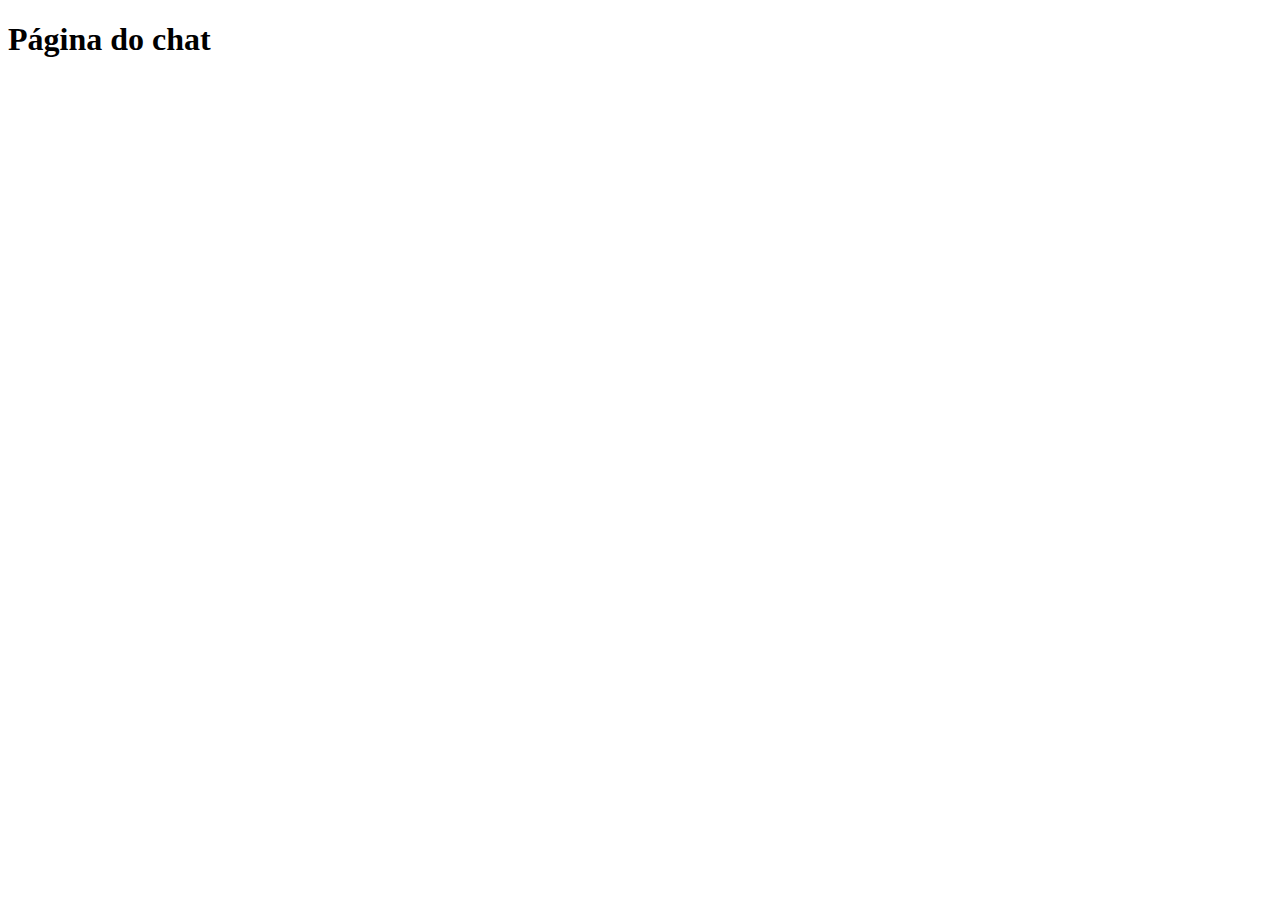
==== web/index.html @ c153d453 "Init" ====
<!DOCTYPE html>
<html lang="en">
<head>
    <meta charset="UTF-8">
    <meta name="viewport" content="width=device-width, initial-scale=1.0">
    <title>Python Culinary Guide Chatbot</title>
    <link rel="stylesheet" href="/index.css">
    <script defer src="/index.js"></script>
</head>
<body>
    <h1>Página do chat</h1>
</body>
</html>
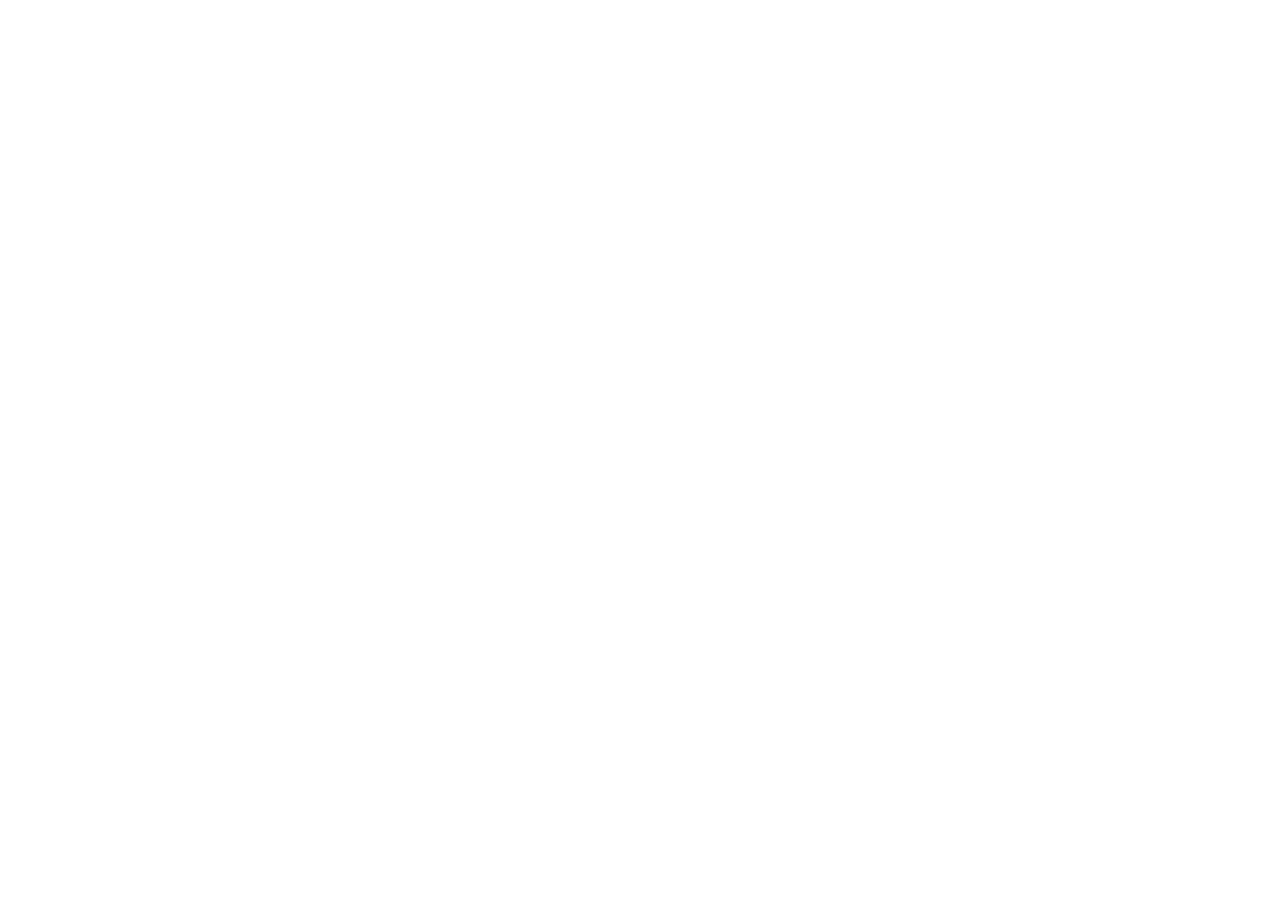
==== commit 9293dcfe: "Começando o html do chat" ====
--- a/web/index.html
+++ b/web/index.html
@@ -8,6 +8,8 @@
     <script defer src="/index.js"></script>
 </head>
 <body>
-    <h1>Página do chat</h1>
+    <div class="container">
+        
+    </div>
 </body>
 </html>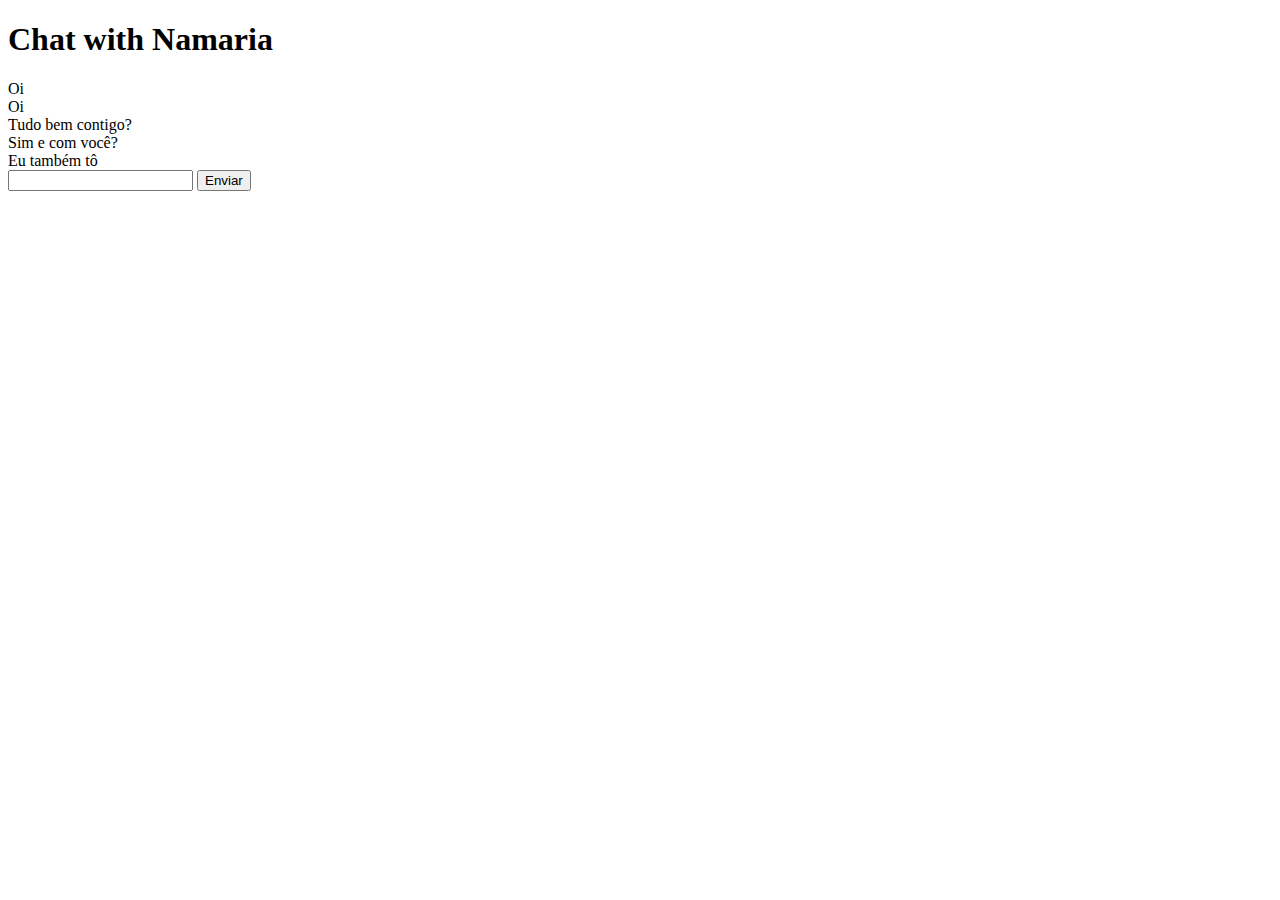
==== commit a3ef1586: "Pagina de chat almost done e começo do fetch com a API" ====
--- a/web/index.html
+++ b/web/index.html
@@ -9,7 +9,20 @@
 </head>
 <body>
     <div class="container">
-        
+        <h1 class="title">Chat with Namaria</h1>
+        <div class="chat" id="chat">
+            <div class="message-list-wrapper">
+                <div class="message-baloon left">Oi</div>
+                <div class="message-baloon right">Oi</div>
+                <div class="message-baloon left">Tudo bem contigo?</div>
+                <div class="message-baloon right">Sim e com você?</div>
+                <div class="message-baloon left">Eu também tô</div>
+            </div>
+        </div>
+        <div class="message-input-container">
+            <input type="text" id="message">
+            <button id="send">Enviar</button>
+        </div>
     </div>
 </body>
 </html>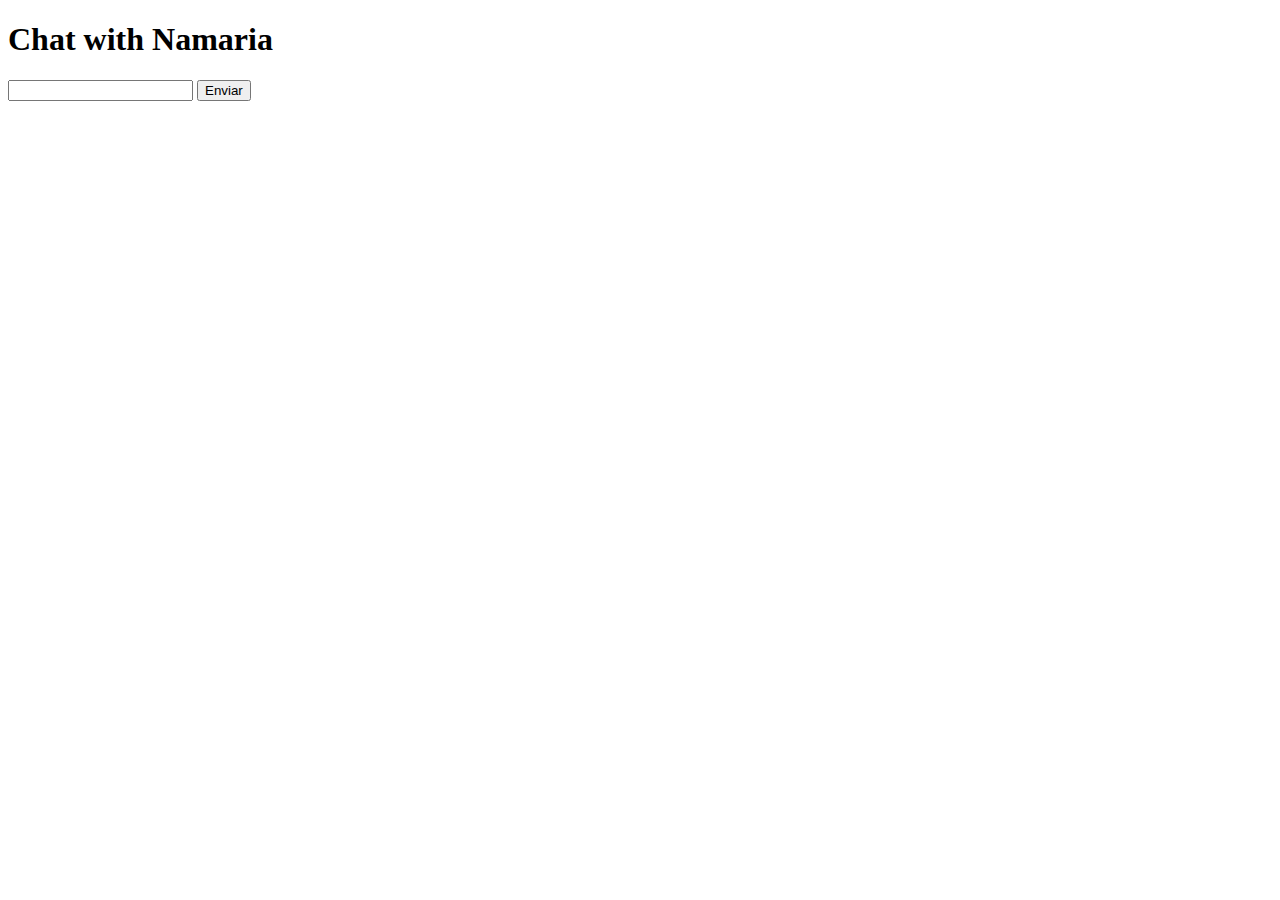
==== commit 9963bb55: "Funcionamento da página do chat done" ====
--- a/web/index.html
+++ b/web/index.html
@@ -11,13 +11,7 @@
     <div class="container">
         <h1 class="title">Chat with Namaria</h1>
         <div class="chat" id="chat">
-            <div class="message-list-wrapper">
-                <div class="message-baloon left">Oi</div>
-                <div class="message-baloon right">Oi</div>
-                <div class="message-baloon left">Tudo bem contigo?</div>
-                <div class="message-baloon right">Sim e com você?</div>
-                <div class="message-baloon left">Eu também tô</div>
-            </div>
+            <div class="message-list-wrapper"></div>
         </div>
         <div class="message-input-container">
             <input type="text" id="message">
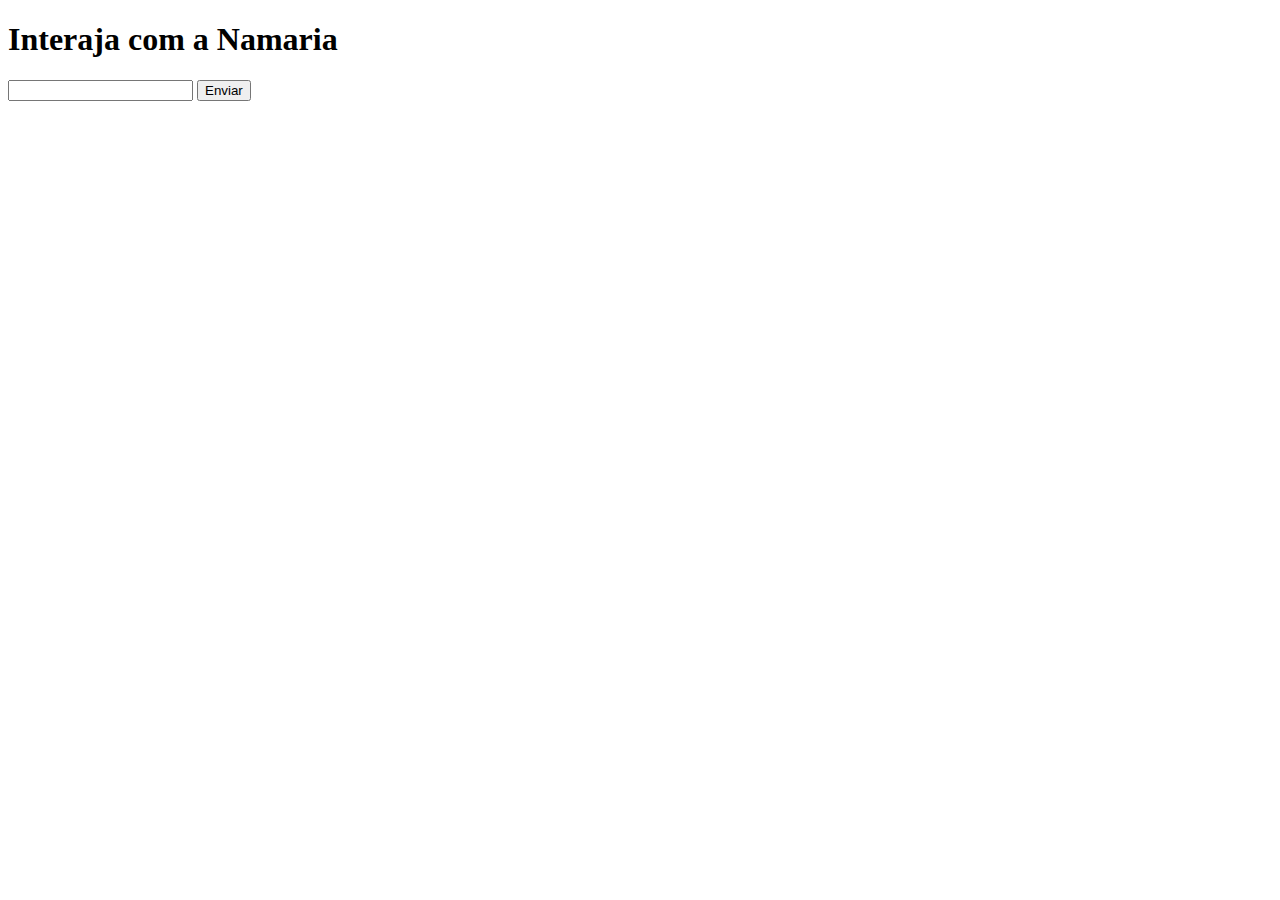
==== commit 1bd9761a: "alteração de texto" ====
--- a/web/index.html
+++ b/web/index.html
@@ -3,13 +3,13 @@
 <head>
     <meta charset="UTF-8">
     <meta name="viewport" content="width=device-width, initial-scale=1.0">
-    <title>Python Culinary Guide Chatbot</title>
+    <title>Namaria</title>
     <link rel="stylesheet" href="/index.css">
     <script defer src="/index.js"></script>
 </head>
 <body>
     <div class="container">
-        <h1 class="title">Chat with Namaria</h1>
+        <h1 class="title">Interaja com a Namaria</h1>
         <div class="chat" id="chat">
             <div class="message-list-wrapper"></div>
         </div>
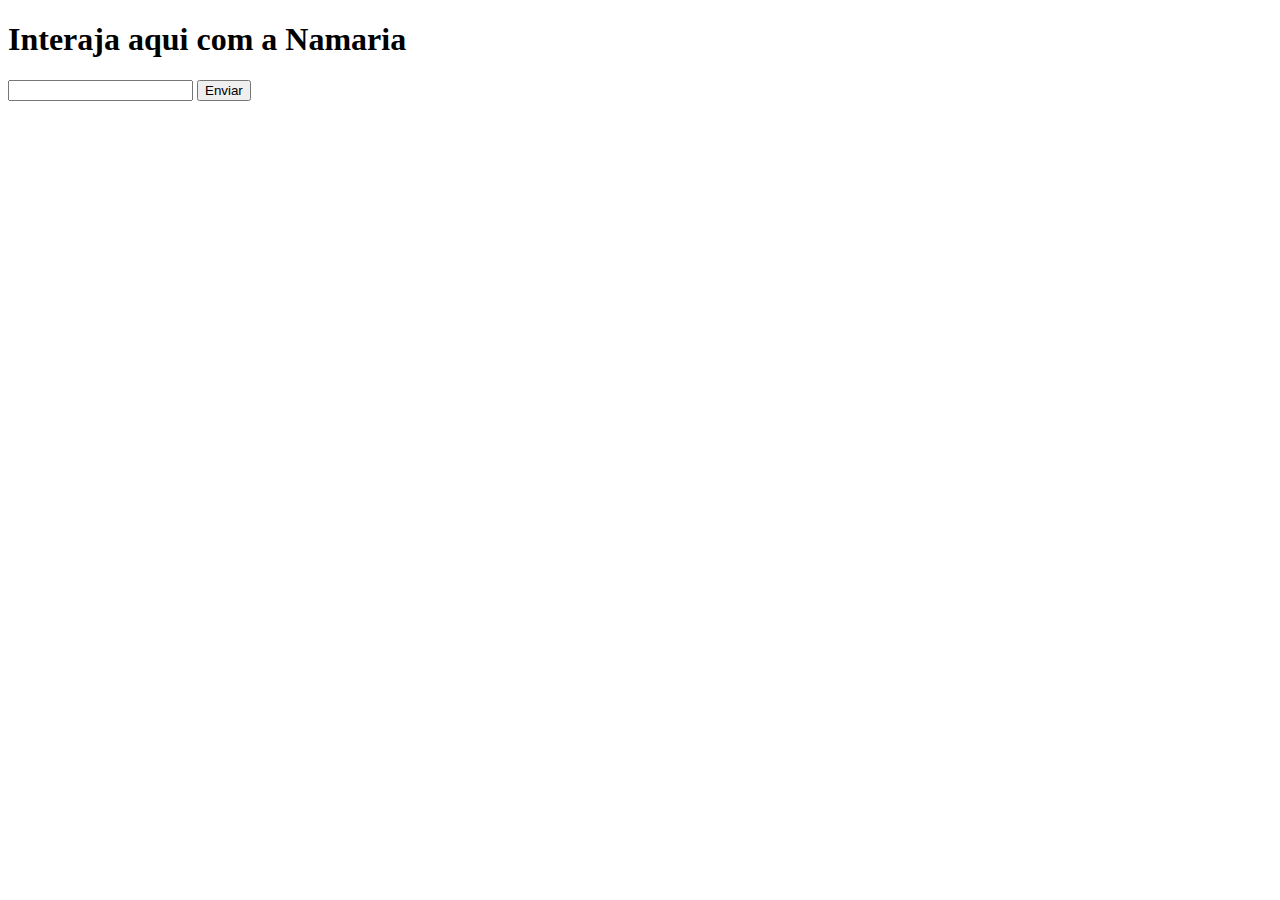
==== commit 3b8f0786: "visual do bot" ====
--- a/web/index.html
+++ b/web/index.html
@@ -9,7 +9,7 @@
 </head>
 <body>
     <div class="container">
-        <h1 class="title">Interaja com a Namaria</h1>
+        <h1 class="title">Interaja aqui com a Namaria</h1>
         <div class="chat" id="chat">
             <div class="message-list-wrapper"></div>
         </div>
